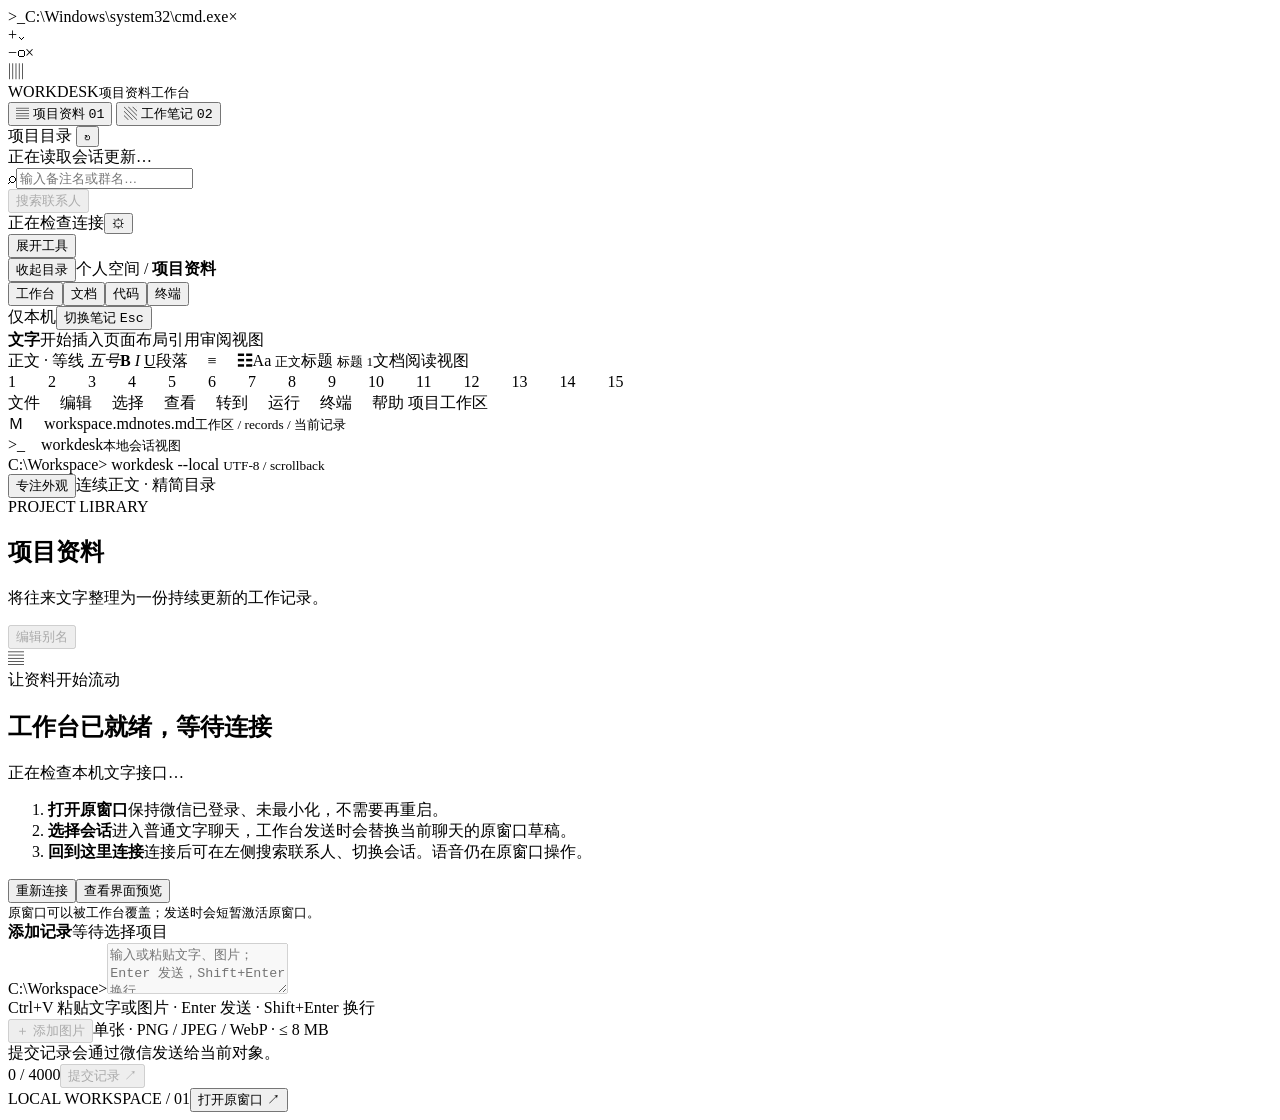
==== web/index.html @ c8c46feb "Add local WeChat workspace and portable Windows launcher" ====
<!doctype html>
<html lang="zh-CN" data-tools-collapsed="true">
<head><meta charset="UTF-8"><meta name="viewport" content="width=device-width,initial-scale=1"><title>项目资料 · Workdesk</title><link rel="icon" href="/icon.svg"><link rel="stylesheet" href="/style.css"><script defer src="/app.js"></script></head>
<body>
<div class="terminal-titlebar" aria-hidden="true"><div class="terminal-title-tab"><span class="terminal-title-icon">&gt;_</span><span class="terminal-title-path">C:\Windows\system32\cmd.exe</span><span class="terminal-title-close">×</span></div><span class="terminal-title-add">+</span><span class="terminal-title-menu">⌄</span><div class="terminal-window-controls"><span>−</span><span>▢</span><span>×</span></div></div>
<div id="workspace">
  <aside class="sidebar" id="sidebar">
    <div class="brand"><span class="mark" id="brandMark">▥</span><div><span id="brandName">WORKDESK</span><small id="brandCaption">项目资料工作台</small></div></div>
    <button class="nav active" id="recordsNav"><span>▤</span> 项目资料 <kbd>01</kbd></button>
    <button class="nav" id="notesNav"><span>▧</span> 工作笔记 <kbd>02</kbd></button>
    <div class="section-label">项目目录 <button id="refreshSide" title="刷新项目目录" aria-label="刷新项目目录">↻</button></div>
    <div id="unreadSummary" class="unread-summary" role="status" aria-live="polite">正在读取会话更新…</div>
    <div class="search"><span>⌕</span><input id="search" placeholder="输入备注名或群名…" aria-label="搜索联系人或项目"></div>
    <div class="directory-actions"><button id="searchContacts" disabled>搜索联系人</button><button id="clearDirectory" hidden>返回目录</button></div><div id="projects" class="projects"></div>
    <div class="sidebar-bottom"><span class="dot" id="connectionDot"></span><span id="connectionLabel">正在检查连接</span><button id="settingsButton" aria-label="打开设置">⚙</button></div>
  </aside>
  <main>
    <div class="tools-toggle-bar"><button type="button" id="toolsToggle" aria-expanded="false" aria-controls="workspaceHeader readingControls recordHeading recordMeta recordToolbar historyTools">展开工具</button></div>
    <header id="workspaceHeader"><div class="breadcrumb"><button type="button" id="sidebarToggle" aria-controls="sidebar" aria-expanded="true" title="收起左侧目录">收起目录</button>个人空间 <span>/</span> <b id="breadcrumb">项目资料</b></div><div class="header-actions"><div class="appearance-switch" role="group" aria-label="切换显示风格"><button type="button" data-appearance="workdesk" aria-pressed="true" title="项目工作台风格">工作台</button><button type="button" data-appearance="document" aria-pressed="false" title="WPS 式文档风格">文档</button><button type="button" data-appearance="code" aria-pressed="false" title="VS Code 式代码风格">代码</button><button type="button" data-appearance="terminal" aria-pressed="false" title="终端风格">终端</button></div><span class="local-badge">仅本机</span><button id="privacyButton" title="当前网页内 Ctrl+Shift+Space">切换笔记 <kbd>Esc</kbd></button></div></header>
    <div class="document-chrome" aria-hidden="true"><div class="document-menu"><strong>文字</strong><span class="menu-current">开始</span><span>插入</span><span>页面布局</span><span>引用</span><span>审阅</span><span>视图</span></div><div class="document-ribbon"><span class="font-sample">正文 · 等线 <i>五号</i></span><span class="type-sample"><b>B</b> <i>I</i> <u>U</u></span><span>段落　 ≡　 ☷</span><span class="style-sample">Aa <small>正文</small></span><span class="style-sample">标题 <small>标题 1</small></span><span class="ribbon-caption">文档阅读视图</span></div><div class="document-ruler">1　　2　　3　　4　　5　　6　　7　　8　　9　　10　　11　　12　　13　　14　　15</div></div>
    <div class="code-chrome" aria-hidden="true"><div class="code-menu">文件　 编辑　 选择　 查看　 转到　 运行　 终端　 帮助 <span>项目工作区</span></div><div class="code-tab"><span>Ｍ　 workspace.md</span><span>notes.md</span><small>工作区 / records / 当前记录</small></div></div>
    <div class="terminal-chrome" aria-hidden="true"><div class="terminal-tab"><span>&gt;_　workdesk</span><small>本地会话视图</small></div><div class="terminal-command"><span>C:\Workspace&gt;</span> workdesk --local <small>UTF-8 / scrollback</small></div></div>
    <div class="reading-controls" id="readingControls"><button id="focusAppearance" aria-pressed="false">专注外观</button><span id="readingHint">连续正文 · 精简目录</span><button id="recordDetails" hidden>记录详情</button><button id="toggleComposer" hidden aria-expanded="false" aria-controls="composerArea">添加批注</button></div>
    <div id="terminalExtras"></div>
    <section id="recordPage">
      <div class="page-heading" id="recordHeading"><div><div class="eyebrow">PROJECT LIBRARY</div><h1 id="projectTitle">项目资料</h1><p id="subtitle">将往来文字整理为一份持续更新的工作记录。</p></div><button id="renameButton" disabled>编辑别名</button></div>
      <div id="demoBanner" class="banner demo" hidden>界面预览 · 以下均为虚构示例，不连接真实会话，也不会发送消息。<button id="exitDemo">退出预览</button></div>
      <section id="setup" class="setup">
        <div class="setup-icon">▤</div><div class="eyebrow">让资料开始流动</div><h2>工作台已就绪，等待连接</h2><p id="setupDetail">正在检查本机文字接口…</p>
        <ol><li><b>打开原窗口</b><span>保持微信已登录、未最小化，不需要再重启。</span></li><li><b>选择会话</b><span>进入普通文字聊天，工作台发送时会替换当前聊天的原窗口草稿。</span></li><li><b>回到这里连接</b><span>连接后可在左侧搜索联系人、切换会话。语音仍在原窗口操作。</span></li></ol>
        <div class="setup-actions"><button class="primary" id="connectButton">重新连接</button><button id="demoButton">查看界面预览</button></div>
        <small>原窗口可以被工作台覆盖；发送时会短暂激活原窗口。</small>
      </section>
      <section id="connectedArea" hidden>
        <div class="document-meta" id="recordMeta"><div><span>资料类型</span><strong>往来记录</strong></div><div><span>当前条目</span><strong id="recordCount">0</strong></div><div><span>最近同步</span><strong id="syncTime">—</strong></div><div><span>数据范围</span><strong>当前窗口已加载内容</strong></div></div>
        <div class="toolbar" id="recordToolbar"><div class="tabs"><button class="selected" id="tableView">记录表</button><button id="documentView">文档</button></div><div class="tools"><input id="recordSearch" placeholder="筛选记录内容" aria-label="筛选记录内容"><button id="refreshButton">↻ 同步</button></div></div>
        <div class="history-tools" id="historyTools"><button id="olderRecords">↑ 更早记录</button><span id="historyStatus" role="status">向上滚动查看更早消息</span><button id="latestRecords">↓ 回到最新</button></div>
        <div class="table-heading"><span>编号</span><span>记录内容</span><span>来源</span></div>
        <div id="recordList" class="record-list" tabindex="0" aria-label="项目记录"></div>
        <div class="scope-note" id="scopeNote">只读取已加载文字，不会自动翻历史记录。附件请使用原窗口。</div>
      </section>
      <section class="composer" id="composerArea"><div class="composer-title"><strong>添加记录</strong><span id="recipient">等待选择项目</span></div><span id="commandPrompt" aria-hidden="true">C:\Workspace&gt;</span><textarea id="draft" rows="3" maxlength="4000" placeholder="输入或粘贴文字、图片；Enter 发送，Shift+Enter 换行…" disabled></textarea><div id="composerShortcut" class="scope-note" aria-live="polite">Ctrl+V 粘贴文字或图片 · Enter 发送 · Shift+Enter 换行</div><div class="image-tools"><button id="pickImage" disabled>＋ 添加图片</button><input id="imageFile" type="file" accept="image/png,image/jpeg,image/webp" hidden><span>单张 · PNG / JPEG / WebP · ≤ 8 MB</span></div><div id="imageDraft" class="image-draft" hidden><img id="imageThumb" alt="待发送图片"><div><span id="imageName"></span><small>点击发送图片后，会发给上方标明的实际对象。</small></div><button id="removeImage">移除</button><button id="sendImage" class="primary" disabled>发送图片 ↗</button></div><div class="composer-footer"><span id="sendHint">提交记录会通过微信发送给当前对象。</span><div><span id="charCount">0 / 4000</span><button class="primary" id="sendButton" disabled>提交记录 ↗</button></div></div></section>
      <div class="page-footer"><span>LOCAL WORKSPACE / 01</span><button id="nativeButton">打开原窗口 ↗</button></div>
    </section>
    <section id="notesPage" hidden>
      <div class="page-heading"><div><div class="eyebrow">PERSONAL DOCUMENT</div><h1>工作笔记</h1><p>整理事项，记录想法。</p></div><span class="local-badge" id="noteSaved">仅保存于本机浏览器</span></div>
      <div class="note-paper"><div class="note-paper-title">事项备忘 <span id="noteDate"></span></div><textarea id="notes" spellcheck="false" aria-label="工作笔记" placeholder="本周事项&#10;&#10;1. &#10;2. &#10;3. "></textarea></div>
      <div class="page-footer"><span>LOCAL WORKSPACE / 02</span><button id="returnButton">返回项目资料</button></div>
    </section>
    <div id="status" role="status" aria-live="polite"></div>
  </main>
</div>
<div class="appearance-status" aria-hidden="true"><span id="appearanceStatusLeft"></span><span id="appearanceStatusRight"></span></div>
<dialog id="settings"><form method="dialog"><div class="dialog-title"><h2>工作台设置</h2><button aria-label="关闭设置">×</button></div><p>本地连接与使用说明</p><dl><dt>连接方式</dt><dd>优先使用本机文字控件；不可用时自动使用 Windows OCR。接收的文字和预览只在内存中处理，不上传到其他服务。发送图片时临时使用剪贴板，完成后恢复原内容；期间若你复制了新内容，会保留新内容。粘贴时可能短暂切换到微信，不再打开文件选择窗口。</dd><dt>记录范围</dt><dd>文字控件可用时支持联系人搜索和会话切换；图片显示当前窗口预览。OCR 降级模式仅有可见文字，不是完整历史备份。</dd><dt>文字提交</dt><dd>“提交记录”会真实发送。发送时会先清空当前聊天的原窗口草稿；对象变化或接口不可用时停止。状态未知时请先到原窗口核对。</dd><dt>切换笔记</dt><dd>Esc 或 Ctrl+Shift+Space，仅在此网页获得焦点时生效。不会隐藏微信自身窗口、通知或任务栏。</dd><dt>兼容性</dt><dd>OCR 需要原窗口保持打开且未最小化，可以被工作台覆盖。发送时短暂激活原窗口；目前支持每条 200 字以内的单行文字，校对失败会保留草稿。</dd></dl><div class="settings-actions"><button type="button" id="settingsReconnect">重新连接</button><button type="button" id="settingsDemo">界面预览</button><button type="button" id="checkSend" disabled>检查上次发送</button><button type="button" id="resolveSend" disabled>已在原窗口核对，解除锁定</button><button type="button" id="stopButton">停止本地服务</button></div></form></dialog>
<dialog id="rename"><form id="renameForm"><div class="dialog-title"><h2>项目别名</h2><button type="button" id="cancelRename" aria-label="取消">×</button></div><p>只改变工作台显示，不修改微信备注。</p><label for="aliasInput">项目名称</label><input id="aliasInput" maxlength="40" required autocomplete="off"><button class="primary" type="submit">保存别名</button></form></dialog>
<dialog id="imageViewer"><div class="dialog-title"><h2>图片预览</h2><button id="closeImage" aria-label="关闭图片">×</button></div><img id="largeImage" alt="当前窗口图片预览"><p>来自当前窗口的预览；原图请在微信中打开。</p></dialog>
<dialog id="readingDetails"><div class="dialog-title"><h2>记录详情</h2><button id="closeDetails" aria-label="关闭记录详情">×</button></div><p>按读取顺序显示原文，保留消息边界与时间文字。图片请从正文附件入口查看。</p><ol id="detailRows"></ol></dialog>
</body></html>
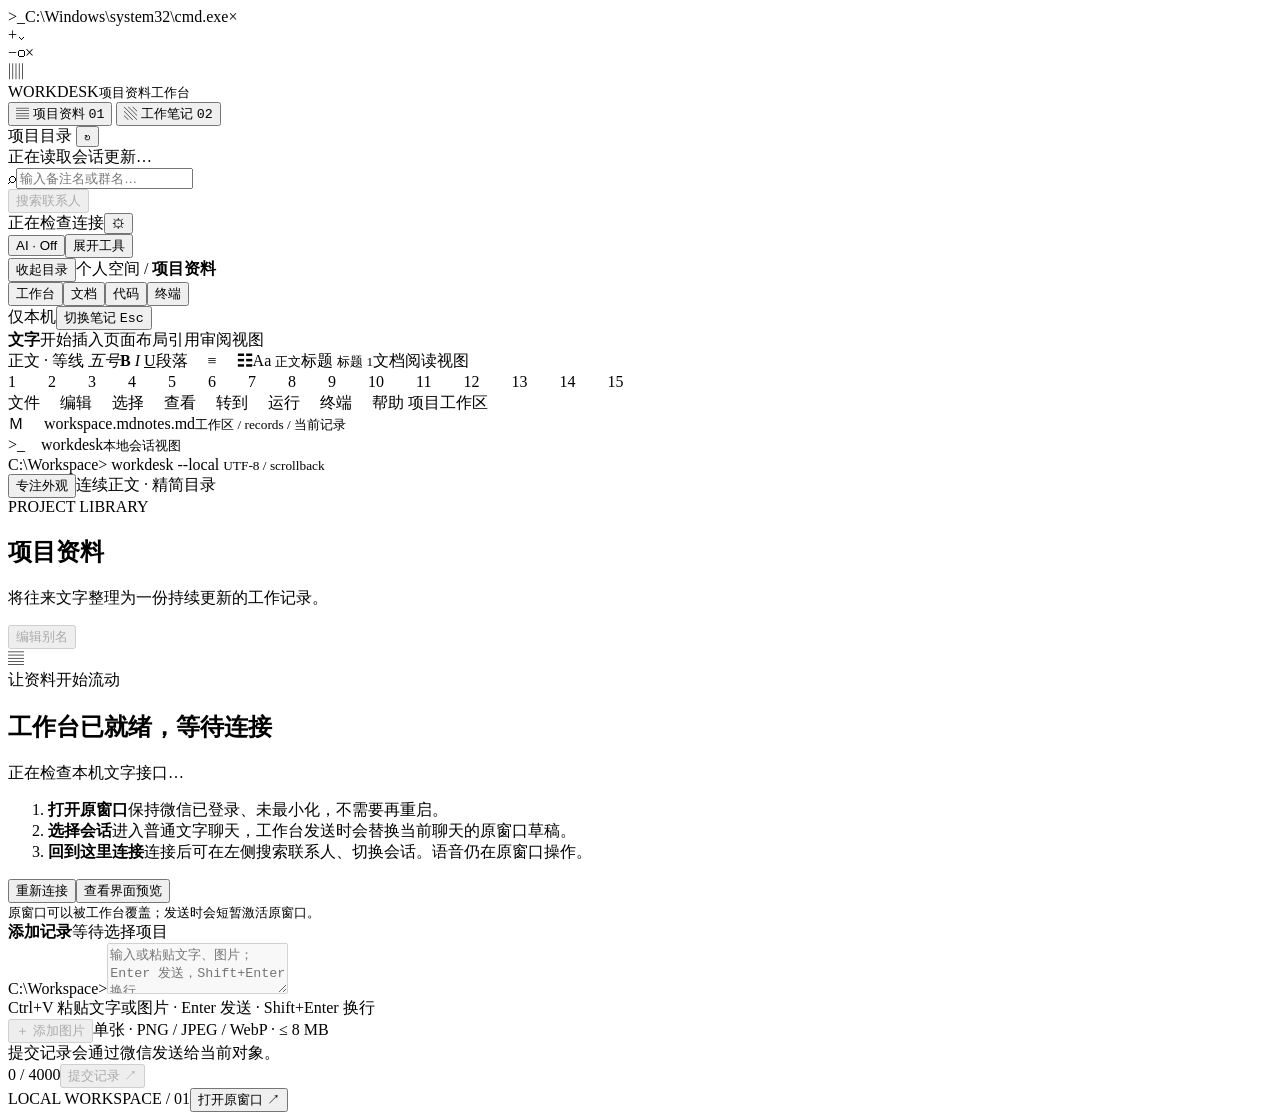
==== commit 927fa2ef: "Add opt-in allowlisted AI text replies with pause controls" ====
--- a/web/index.html
+++ b/web/index.html
@@ -1,6 +1,6 @@
 <!doctype html>
 <html lang="zh-CN" data-tools-collapsed="true">
-<head><meta charset="UTF-8"><meta name="viewport" content="width=device-width,initial-scale=1"><title>项目资料 · Workdesk</title><link rel="icon" href="/icon.svg"><link rel="stylesheet" href="/style.css"><script defer src="/app.js"></script></head>
+<head><meta charset="UTF-8"><meta name="viewport" content="width=device-width,initial-scale=1"><title>项目资料 · Workdesk</title><link rel="icon" href="/icon.svg"><link rel="stylesheet" href="/style.css"><script defer src="/app.js"></script><script defer src="/ai.js"></script></head>
 <body>
 <div class="terminal-titlebar" aria-hidden="true"><div class="terminal-title-tab"><span class="terminal-title-icon">&gt;_</span><span class="terminal-title-path">C:\Windows\system32\cmd.exe</span><span class="terminal-title-close">×</span></div><span class="terminal-title-add">+</span><span class="terminal-title-menu">⌄</span><div class="terminal-window-controls"><span>−</span><span>▢</span><span>×</span></div></div>
 <div id="workspace">
@@ -15,7 +15,7 @@
     <div class="sidebar-bottom"><span class="dot" id="connectionDot"></span><span id="connectionLabel">正在检查连接</span><button id="settingsButton" aria-label="打开设置">⚙</button></div>
   </aside>
   <main>
-    <div class="tools-toggle-bar"><button type="button" id="toolsToggle" aria-expanded="false" aria-controls="workspaceHeader readingControls recordHeading recordMeta recordToolbar historyTools">展开工具</button></div>
+    <div class="tools-toggle-bar"><button type="button" id="aiOpen" title="AI 自动回复设置">AI · Off</button><button type="button" id="aiPause" hidden>Pause AI</button><button type="button" id="toolsToggle" aria-expanded="false" aria-controls="workspaceHeader readingControls recordHeading recordMeta recordToolbar historyTools">展开工具</button></div>
     <header id="workspaceHeader"><div class="breadcrumb"><button type="button" id="sidebarToggle" aria-controls="sidebar" aria-expanded="true" title="收起左侧目录">收起目录</button>个人空间 <span>/</span> <b id="breadcrumb">项目资料</b></div><div class="header-actions"><div class="appearance-switch" role="group" aria-label="切换显示风格"><button type="button" data-appearance="workdesk" aria-pressed="true" title="项目工作台风格">工作台</button><button type="button" data-appearance="document" aria-pressed="false" title="WPS 式文档风格">文档</button><button type="button" data-appearance="code" aria-pressed="false" title="VS Code 式代码风格">代码</button><button type="button" data-appearance="terminal" aria-pressed="false" title="终端风格">终端</button></div><span class="local-badge">仅本机</span><button id="privacyButton" title="当前网页内 Ctrl+Shift+Space">切换笔记 <kbd>Esc</kbd></button></div></header>
     <div class="document-chrome" aria-hidden="true"><div class="document-menu"><strong>文字</strong><span class="menu-current">开始</span><span>插入</span><span>页面布局</span><span>引用</span><span>审阅</span><span>视图</span></div><div class="document-ribbon"><span class="font-sample">正文 · 等线 <i>五号</i></span><span class="type-sample"><b>B</b> <i>I</i> <u>U</u></span><span>段落　 ≡　 ☷</span><span class="style-sample">Aa <small>正文</small></span><span class="style-sample">标题 <small>标题 1</small></span><span class="ribbon-caption">文档阅读视图</span></div><div class="document-ruler">1　　2　　3　　4　　5　　6　　7　　8　　9　　10　　11　　12　　13　　14　　15</div></div>
     <div class="code-chrome" aria-hidden="true"><div class="code-menu">文件　 编辑　 选择　 查看　 转到　 运行　 终端　 帮助 <span>项目工作区</span></div><div class="code-tab"><span>Ｍ　 workspace.md</span><span>notes.md</span><small>工作区 / records / 当前记录</small></div></div>
@@ -51,8 +51,26 @@
   </main>
 </div>
 <div class="appearance-status" aria-hidden="true"><span id="appearanceStatusLeft"></span><span id="appearanceStatusRight"></span></div>
-<dialog id="settings"><form method="dialog"><div class="dialog-title"><h2>工作台设置</h2><button aria-label="关闭设置">×</button></div><p>本地连接与使用说明</p><dl><dt>连接方式</dt><dd>优先使用本机文字控件；不可用时自动使用 Windows OCR。接收的文字和预览只在内存中处理，不上传到其他服务。发送图片时临时使用剪贴板，完成后恢复原内容；期间若你复制了新内容，会保留新内容。粘贴时可能短暂切换到微信，不再打开文件选择窗口。</dd><dt>记录范围</dt><dd>文字控件可用时支持联系人搜索和会话切换；图片显示当前窗口预览。OCR 降级模式仅有可见文字，不是完整历史备份。</dd><dt>文字提交</dt><dd>“提交记录”会真实发送。发送时会先清空当前聊天的原窗口草稿；对象变化或接口不可用时停止。状态未知时请先到原窗口核对。</dd><dt>切换笔记</dt><dd>Esc 或 Ctrl+Shift+Space，仅在此网页获得焦点时生效。不会隐藏微信自身窗口、通知或任务栏。</dd><dt>兼容性</dt><dd>OCR 需要原窗口保持打开且未最小化，可以被工作台覆盖。发送时短暂激活原窗口；目前支持每条 200 字以内的单行文字，校对失败会保留草稿。</dd></dl><div class="settings-actions"><button type="button" id="settingsReconnect">重新连接</button><button type="button" id="settingsDemo">界面预览</button><button type="button" id="checkSend" disabled>检查上次发送</button><button type="button" id="resolveSend" disabled>已在原窗口核对，解除锁定</button><button type="button" id="stopButton">停止本地服务</button></div></form></dialog>
+<dialog id="settings"><form method="dialog"><div class="dialog-title"><h2>工作台设置</h2><button aria-label="关闭设置">×</button></div><p>本地连接与使用说明</p><dl><dt>连接方式</dt><dd>优先使用本机文字控件；不可用时自动使用 Windows OCR。常规聊天的文字和预览只在内存中处理。启用 AI 自动回复后，选中会话的部分文字会发送至你配置的 AI 接口。发送图片时临时使用剪贴板，完成后恢复原内容；期间若你复制了新内容，会保留新内容。粘贴时可能短暂切换到微信，不再打开文件选择窗口。</dd><dt>记录范围</dt><dd>文字控件可用时支持联系人搜索和会话切换；图片显示当前窗口预览。OCR 降级模式仅有可见文字，不是完整历史备份。</dd><dt>文字提交</dt><dd>“提交记录”会真实发送。发送时会先清空当前聊天的原窗口草稿；对象变化或接口不可用时停止。状态未知时请先到原窗口核对。</dd><dt>切换笔记</dt><dd>Esc 或 Ctrl+Shift+Space，仅在此网页获得焦点时生效。不会隐藏微信自身窗口、通知或任务栏。</dd><dt>兼容性</dt><dd>OCR 需要原窗口保持打开且未最小化，可以被工作台覆盖。发送时短暂激活原窗口；目前支持每条 200 字以内的单行文字，校对失败会保留草稿。</dd></dl><div class="settings-actions"><button type="button" id="settingsReconnect">重新连接</button><button type="button" id="settingsDemo">界面预览</button><button type="button" id="checkSend" disabled>检查上次发送</button><button type="button" id="resolveSend" disabled>已在原窗口核对，解除锁定</button><button type="button" id="stopButton">停止本地服务</button></div></form></dialog>
 <dialog id="rename"><form id="renameForm"><div class="dialog-title"><h2>项目别名</h2><button type="button" id="cancelRename" aria-label="取消">×</button></div><p>只改变工作台显示，不修改微信备注。</p><label for="aliasInput">项目名称</label><input id="aliasInput" maxlength="40" required autocomplete="off"><button class="primary" type="submit">保存别名</button></form></dialog>
 <dialog id="imageViewer"><div class="dialog-title"><h2>图片预览</h2><button id="closeImage" aria-label="关闭图片">×</button></div><img id="largeImage" alt="当前窗口图片预览"><p>来自当前窗口的预览；原图请在微信中打开。</p></dialog>
 <dialog id="readingDetails"><div class="dialog-title"><h2>记录详情</h2><button id="closeDetails" aria-label="关闭记录详情">×</button></div><p>按读取顺序显示原文，保留消息边界与时间文字。图片请从正文附件入口查看。</p><ol id="detailRows"></ol></dialog>
+<dialog id="aiSettings" aria-labelledby="aiTitle">
+<div class="dialog-title"><h2 id="aiTitle">AI 自动回复</h2><button type="button" id="aiClose" aria-label="关闭 AI 设置">×</button></div>
+<p id="aiStatus" role="status">已关闭</p>
+<p class="ai-notice">默认关闭，每次重启需手动启用。仅处理选中会话的新文字；启用时已有消息不回复。会依次切换微信会话读取，手动切换、发送或输入会暂停接管。</p>
+<label>API 地址（兼容 Chat Completions）<input id="aiEndpoint" type="url" placeholder="https://你的服务地址/v1" maxlength="1000" autocomplete="off"></label>
+<label>模型名称<input id="aiModel" placeholder="填写服务商提供的模型 ID" maxlength="120" autocomplete="off"></label>
+<label>API 密钥<input id="aiKey" type="password" autocomplete="new-password" placeholder="本机加密保存；留空保留已保存密钥" maxlength="4096"></label>
+<label class="ai-check"><input id="aiClearKey" type="checkbox">清除已保存的密钥（无密钥本地模型）</label>
+<label>回复风格<textarea id="aiStyle" rows="3" maxlength="2000"></textarea></label>
+<label>同一联系人最短回复间隔（秒）<input id="aiInterval" type="number" min="10" max="600" value="30"></label>
+<div class="ai-contact-heading"><strong>接管的联系人</strong><button type="button" id="aiAddCurrent">加入当前联系人</button></div>
+<p class="ai-notice">从最近会话中勾选，最多20个。未出现的联系人请先在工作台搜索并打开，再回来添加。名称须唯一；联系人改名后需重新选择。</p>
+<div id="aiContacts" class="ai-contacts"></div>
+<p class="ai-notice">启用后，最近最多12条可识别的文字会传给上述接口（每条最多1500字），可能产生 API 费用。图片、语音和方向无法确认的消息不自动回复；目前方向识别适配微信默认浅色气泡。密钥由 Windows 当前用户加密保存，不会返回网页或写入日志。</p>
+<label class="ai-check"><input id="aiConsent" type="checkbox">允许将所选会话的文字发送到此 API，并将生成的回复自动发给这些联系人。</label>
+<div class="ai-actions"><button type="button" id="aiSave">保存配置（保持关闭）</button><button type="button" id="aiStart" class="primary">保存并启用</button><button type="button" id="aiPauseDialog">一键暂停</button></div>
+<p class="ai-notice">一键暂停会取消尚未发出的回复；已经点击发送的消息无法撤回。发送结果未知时暂停，不自动补发。每小时最多60条。请保持微信打开、未最小化；不要在接管时同时操作原微信。</p>
+</dialog>
 </body></html>
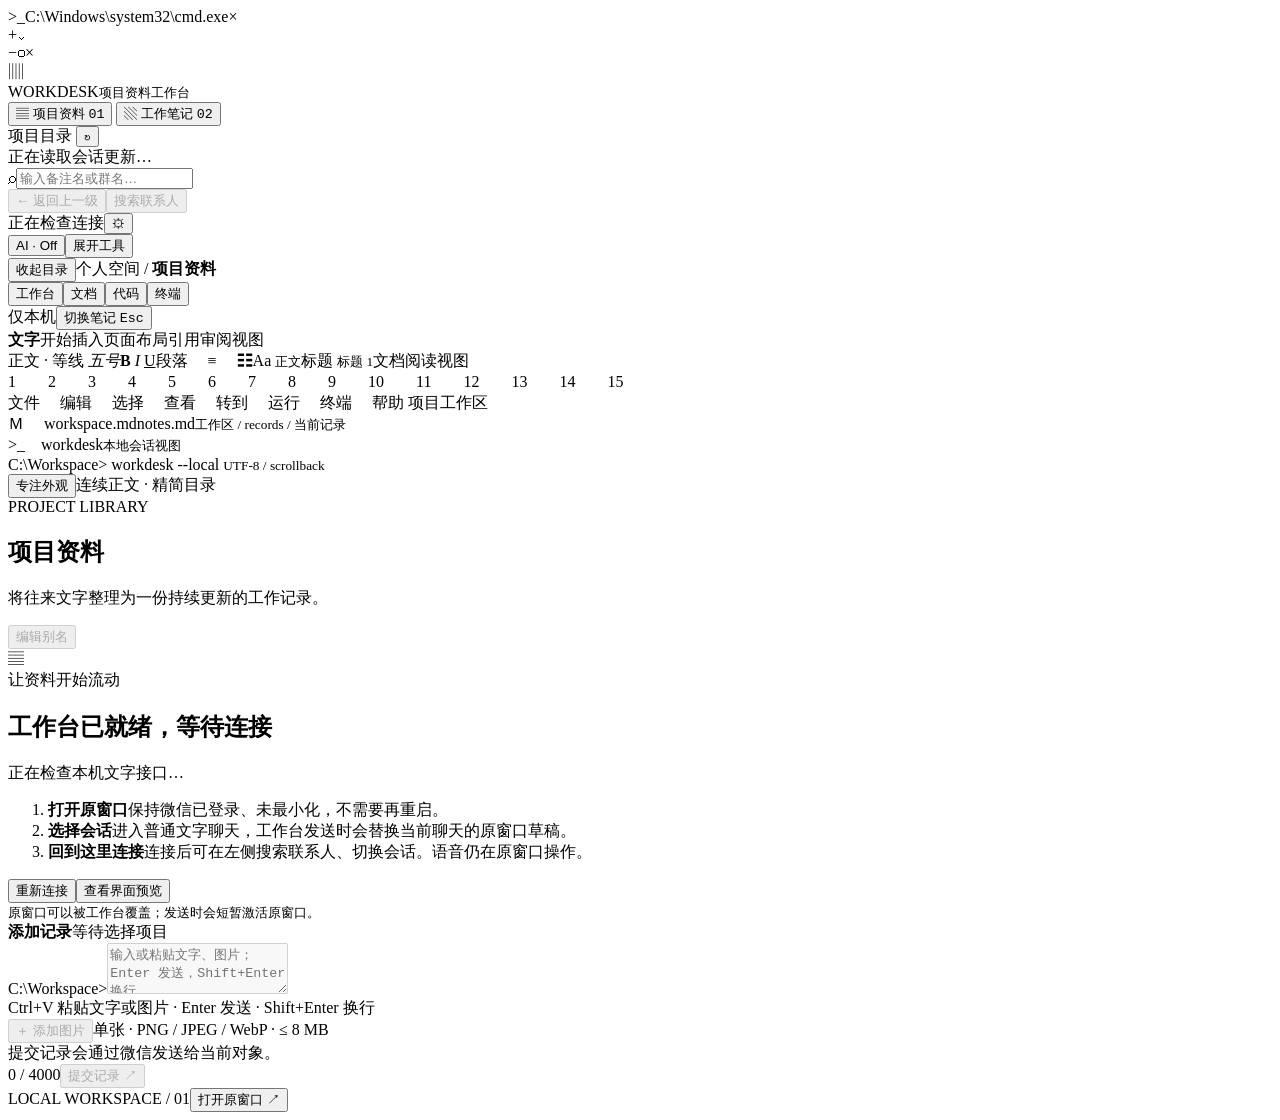
==== commit 2fe74be0: "Improve AI reply scheduling and avoid stealing desktop input" ====
--- a/web/index.html
+++ b/web/index.html
@@ -11,7 +11,7 @@
     <div class="section-label">项目目录 <button id="refreshSide" title="刷新项目目录" aria-label="刷新项目目录">↻</button></div>
     <div id="unreadSummary" class="unread-summary" role="status" aria-live="polite">正在读取会话更新…</div>
     <div class="search"><span>⌕</span><input id="search" placeholder="输入备注名或群名…" aria-label="搜索联系人或项目"></div>
-    <div class="directory-actions"><button id="searchContacts" disabled>搜索联系人</button><button id="clearDirectory" hidden>返回目录</button></div><div id="projects" class="projects"></div>
+    <div class="directory-actions"><button id="backDirectory" type="button" title="返回微信主会话列表" disabled>← 返回上一级</button><button id="searchContacts" disabled>搜索联系人</button><button id="clearDirectory" hidden>清除搜索</button></div><div id="projects" class="projects"></div>
     <div class="sidebar-bottom"><span class="dot" id="connectionDot"></span><span id="connectionLabel">正在检查连接</span><button id="settingsButton" aria-label="打开设置">⚙</button></div>
   </aside>
   <main>
@@ -58,19 +58,20 @@
 <dialog id="aiSettings" aria-labelledby="aiTitle">
 <div class="dialog-title"><h2 id="aiTitle">AI 自动回复</h2><button type="button" id="aiClose" aria-label="关闭 AI 设置">×</button></div>
 <p id="aiStatus" role="status">已关闭</p>
-<p class="ai-notice">默认关闭，每次重启需手动启用。仅处理选中会话的新文字；启用时已有消息不回复。会依次切换微信会话读取，手动切换、发送或输入会暂停接管。</p>
+<p class="ai-notice">默认关闭，每次重启需手动启用。开启后自动检测和回复新文字，不逐条确认；已有消息不补回复。切换、搜索、翻历史或手动输入不会关闭接管。后台检测新消息；自动操作仅在微信已处于前台且键鼠空闲至少2秒时进行。使用其他软件时等待，不抢占前台；公众号等目录需手动返回普通聊天。可随时一键暂停。</p>
 <label>API 地址（兼容 Chat Completions）<input id="aiEndpoint" type="url" placeholder="https://你的服务地址/v1" maxlength="1000" autocomplete="off"></label>
 <label>模型名称<input id="aiModel" placeholder="填写服务商提供的模型 ID" maxlength="120" autocomplete="off"></label>
 <label>API 密钥<input id="aiKey" type="password" autocomplete="new-password" placeholder="本机加密保存；留空保留已保存密钥" maxlength="4096"></label>
 <label class="ai-check"><input id="aiClearKey" type="checkbox">清除已保存的密钥（无密钥本地模型）</label>
 <label>回复风格<textarea id="aiStyle" rows="3" maxlength="2000"></textarea></label>
-<label>同一联系人最短回复间隔（秒）<input id="aiInterval" type="number" min="10" max="600" value="30"></label>
+<label>同一联系人最短回复间隔（秒）<input id="aiInterval" type="number" min="1" max="600" value="2"></label>
+<label class="ai-check"><input id="aiAllContacts" type="checkbox">全部好友和普通群聊自动接管（无需逐个添加，排除公众号、服务通知等系统会话）</label>
 <div class="ai-contact-heading"><strong>接管的联系人</strong><button type="button" id="aiAddCurrent">加入当前联系人</button></div>
-<p class="ai-notice">从最近会话中勾选，最多20个。未出现的联系人请先在工作台搜索并打开，再回来添加。名称须唯一；联系人改名后需重新选择。</p>
+<p class="ai-notice">未开启全部接管时，从最近会话中勾选，最多20个。全部接管时下面的名单不限制范围。依据微信已加载的最近会话检测更新；名称重复、窗口不可读取时等待，不冒险猜测对象。</p>
 <div id="aiContacts" class="ai-contacts"></div>
 <p class="ai-notice">启用后，最近最多12条可识别的文字会传给上述接口（每条最多1500字），可能产生 API 费用。图片、语音和方向无法确认的消息不自动回复；目前方向识别适配微信默认浅色气泡。密钥由 Windows 当前用户加密保存，不会返回网页或写入日志。</p>
-<label class="ai-check"><input id="aiConsent" type="checkbox">允许将所选会话的文字发送到此 API，并将生成的回复自动发给这些联系人。</label>
+<label class="ai-check"><input id="aiConsent" type="checkbox">允许将上述接管范围的文字发送到此 API，并将生成的回复自动发送，无需逐条确认。</label>
 <div class="ai-actions"><button type="button" id="aiSave">保存配置（保持关闭）</button><button type="button" id="aiStart" class="primary">保存并启用</button><button type="button" id="aiPauseDialog">一键暂停</button></div>
-<p class="ai-notice">一键暂停会取消尚未发出的回复；已经点击发送的消息无法撤回。发送结果未知时暂停，不自动补发。每小时最多60条。请保持微信打开、未最小化；不要在接管时同时操作原微信。</p>
+<p class="ai-notice">一键暂停会取消尚未发出的回复；已发送消息无法撤回。窗口短暂变化、接口连接失败会自动重试；发送结果未知的那条不会重发，其他会话继续。每小时最多600条，额度恢复后继续。请保持微信打开、未最小化。轮询等待约0.5秒，实际回复还需要窗口读取、模型生成和发送时间。</p>
 </dialog>
 </body></html>
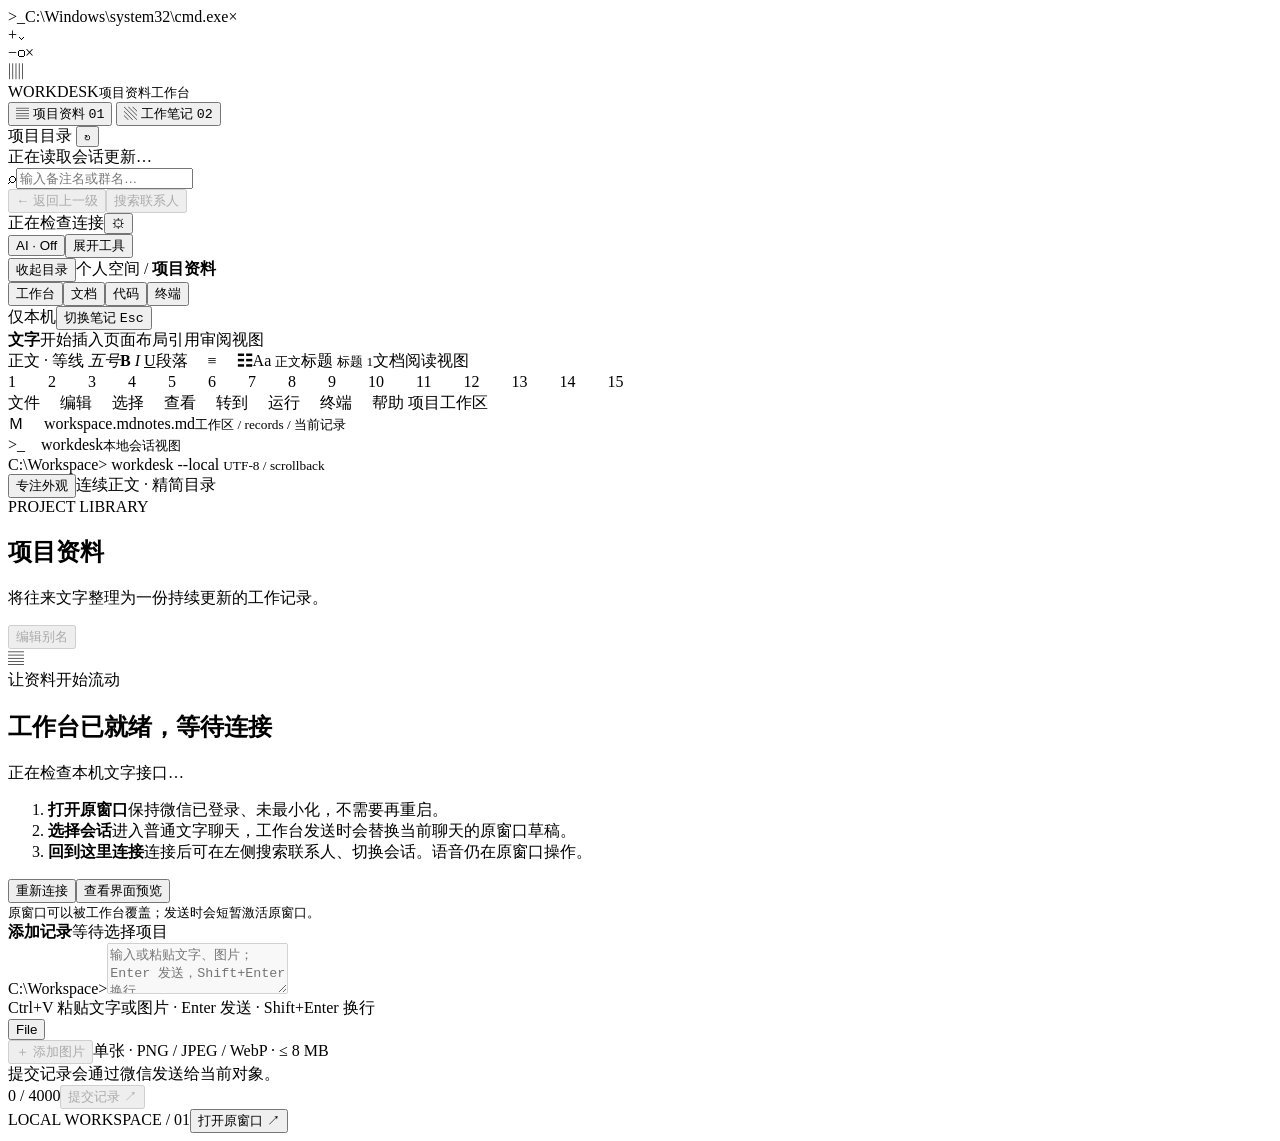
==== commit f50e240c: "Add native AI image understanding and file attachments" ====
--- a/web/index.html
+++ b/web/index.html
@@ -32,14 +32,14 @@
         <small>原窗口可以被工作台覆盖；发送时会短暂激活原窗口。</small>
       </section>
       <section id="connectedArea" hidden>
-        <div class="document-meta" id="recordMeta"><div><span>资料类型</span><strong>往来记录</strong></div><div><span>当前条目</span><strong id="recordCount">0</strong></div><div><span>最近同步</span><strong id="syncTime">—</strong></div><div><span>数据范围</span><strong>当前窗口已加载内容</strong></div></div>
+        <div class="document-meta" id="recordMeta"><div><span>资料类型</span><strong>往来记录</strong></div><div><span>当前条目</span><strong id="recordCount">0</strong></div><div><span>最近同步</span><strong id="syncTime">—</strong></div><div><span>数据范围</span><strong id="dataScope">当前窗口已加载内容</strong></div></div>
         <div class="toolbar" id="recordToolbar"><div class="tabs"><button class="selected" id="tableView">记录表</button><button id="documentView">文档</button></div><div class="tools"><input id="recordSearch" placeholder="筛选记录内容" aria-label="筛选记录内容"><button id="refreshButton">↻ 同步</button></div></div>
         <div class="history-tools" id="historyTools"><button id="olderRecords">↑ 更早记录</button><span id="historyStatus" role="status">向上滚动查看更早消息</span><button id="latestRecords">↓ 回到最新</button></div>
         <div class="table-heading"><span>编号</span><span>记录内容</span><span>来源</span></div>
         <div id="recordList" class="record-list" tabindex="0" aria-label="项目记录"></div>
         <div class="scope-note" id="scopeNote">只读取已加载文字，不会自动翻历史记录。附件请使用原窗口。</div>
       </section>
-      <section class="composer" id="composerArea"><div class="composer-title"><strong>添加记录</strong><span id="recipient">等待选择项目</span></div><span id="commandPrompt" aria-hidden="true">C:\Workspace&gt;</span><textarea id="draft" rows="3" maxlength="4000" placeholder="输入或粘贴文字、图片；Enter 发送，Shift+Enter 换行…" disabled></textarea><div id="composerShortcut" class="scope-note" aria-live="polite">Ctrl+V 粘贴文字或图片 · Enter 发送 · Shift+Enter 换行</div><div class="image-tools"><button id="pickImage" disabled>＋ 添加图片</button><input id="imageFile" type="file" accept="image/png,image/jpeg,image/webp" hidden><span>单张 · PNG / JPEG / WebP · ≤ 8 MB</span></div><div id="imageDraft" class="image-draft" hidden><img id="imageThumb" alt="待发送图片"><div><span id="imageName"></span><small>点击发送图片后，会发给上方标明的实际对象。</small></div><button id="removeImage">移除</button><button id="sendImage" class="primary" disabled>发送图片 ↗</button></div><div class="composer-footer"><span id="sendHint">提交记录会通过微信发送给当前对象。</span><div><span id="charCount">0 / 4000</span><button class="primary" id="sendButton" disabled>提交记录 ↗</button></div></div></section>
+      <section class="composer" id="composerArea"><div class="composer-title"><strong>添加记录</strong><span id="recipient">等待选择项目</span></div><span id="commandPrompt" aria-hidden="true">C:\Workspace&gt;</span><textarea id="draft" rows="3" maxlength="4000" placeholder="输入或粘贴文字、图片；Enter 发送，Shift+Enter 换行…" disabled></textarea><div id="composerShortcut" class="scope-note" aria-live="polite">Ctrl+V 粘贴文字或图片 · Enter 发送 · Shift+Enter 换行</div><div class="file-tools"><button id="pickAttachment" type="button">File</button><input id="attachmentFile" type="file" hidden><span id="attachmentName"></span><button id="sendAttachment" type="button" hidden>Send file</button><button id="removeAttachment" type="button" hidden>Remove</button></div><div class="image-tools"><button id="pickImage" disabled>＋ 添加图片</button><input id="imageFile" type="file" accept="image/png,image/jpeg,image/webp" hidden><span>单张 · PNG / JPEG / WebP · ≤ 8 MB</span></div><div id="imageDraft" class="image-draft" hidden><img id="imageThumb" alt="待发送图片"><div><span id="imageName"></span><small>点击发送图片后，会发给上方标明的实际对象。</small></div><button id="removeImage">移除</button><button id="sendImage" class="primary" disabled>发送图片 ↗</button></div><div class="composer-footer"><span id="sendHint">提交记录会通过微信发送给当前对象。</span><div><span id="charCount">0 / 4000</span><button class="primary" id="sendButton" disabled>提交记录 ↗</button></div></div></section>
       <div class="page-footer"><span>LOCAL WORKSPACE / 01</span><button id="nativeButton">打开原窗口 ↗</button></div>
     </section>
     <section id="notesPage" hidden>
